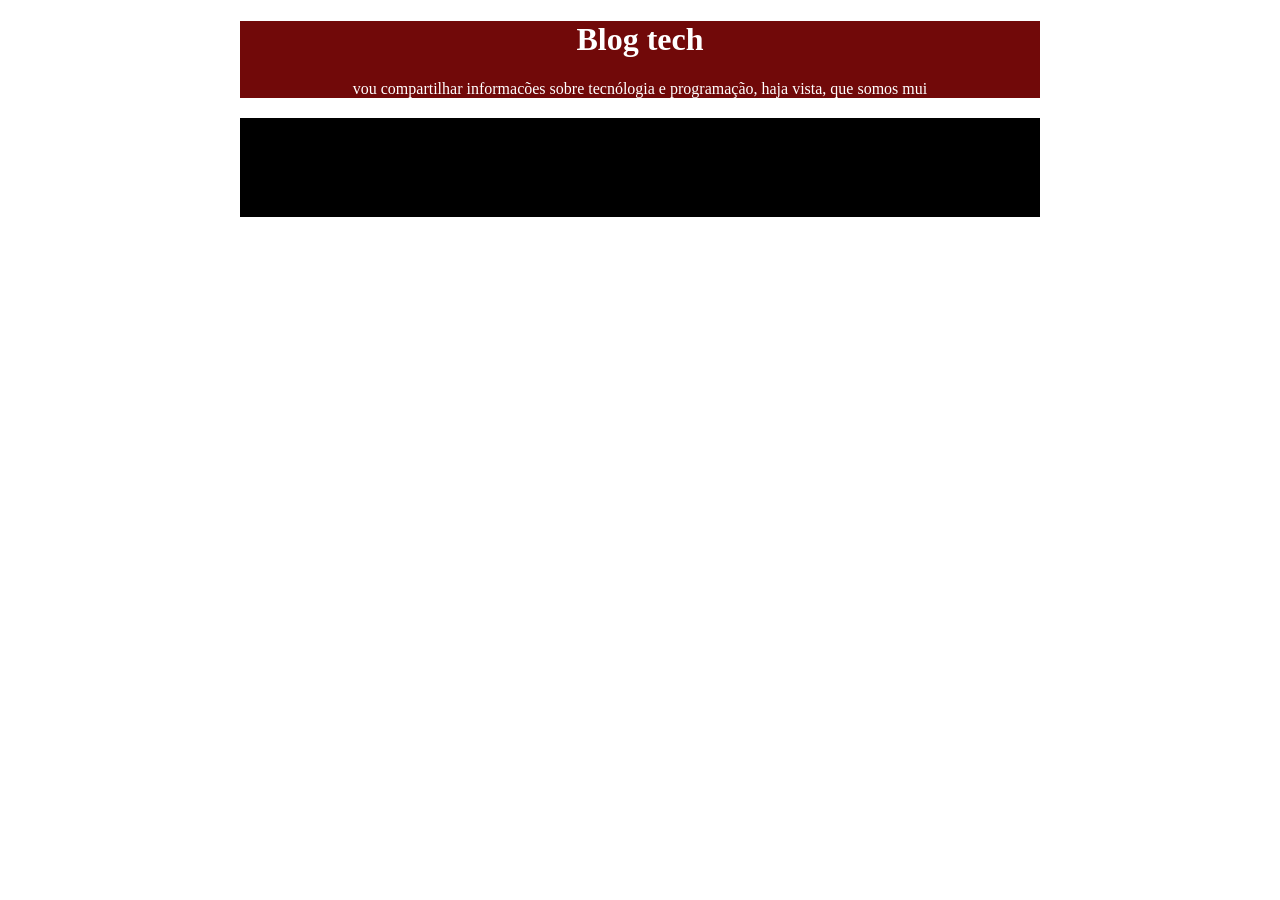
==== index.html @ 615a0d4b ";[" ====
<!DOCTYPE html>
<html lang="en">
<head>
    <meta charset="UTF-8">
    <meta name="viewport" content="width=device-width, initial-scale=1.0">
    <title>blog do Dk</title>
    <link rel="stylesheet" href="estilo.css">
</head>
<body>
    <header>
<h1> Blog tech</h1>
<p>vou compartilhar informacões sobre tecnólogia e programação, haja vista, que somos mui</p>
    </header>
 <main>
    <h2>meu primeiro post</h2>
    <p>por kelwyn de conto</p>
    <p>sejam bem vindos ao meu blog! vai ser uma viajem muito louca</p>


 </main>
    
    
</body>
</html>
---- estilo.css ----
body {
max-width: 800px;
margin:0 auto;
}

header{
background-color:rgb(113, 9, 9);
color:#fff;
text-align:center;
}

main {
    background-color: black;
    color;#fff;
}
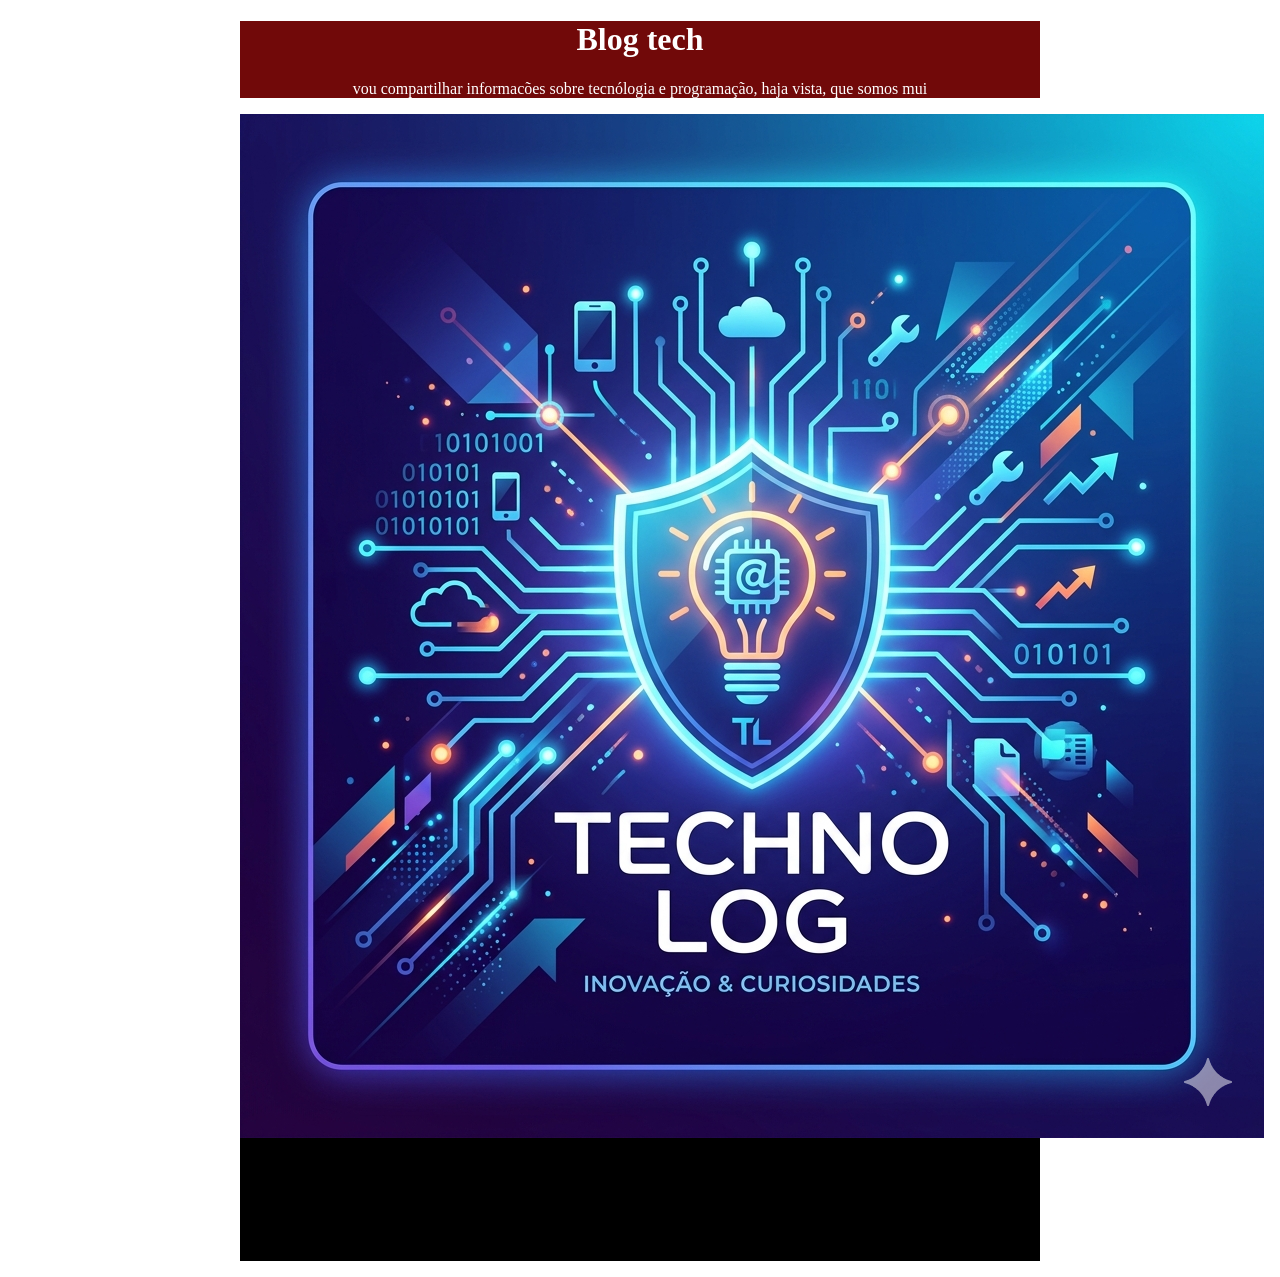
==== commit 9a461838: "fhz" ====
--- a/index.html
+++ b/index.html
@@ -12,6 +12,7 @@
 <p>vou compartilhar informacões sobre tecnólogia e programação, haja vista, que somos mui</p>
     </header>
  <main>
+    <img src="imagem.png". alt="pouigopuiçgbkjghioug">
     <h2>meu primeiro post</h2>
     <p>por kelwyn de conto</p>
     <p>sejam bem vindos ao meu blog! vai ser uma viajem muito louca</p>
